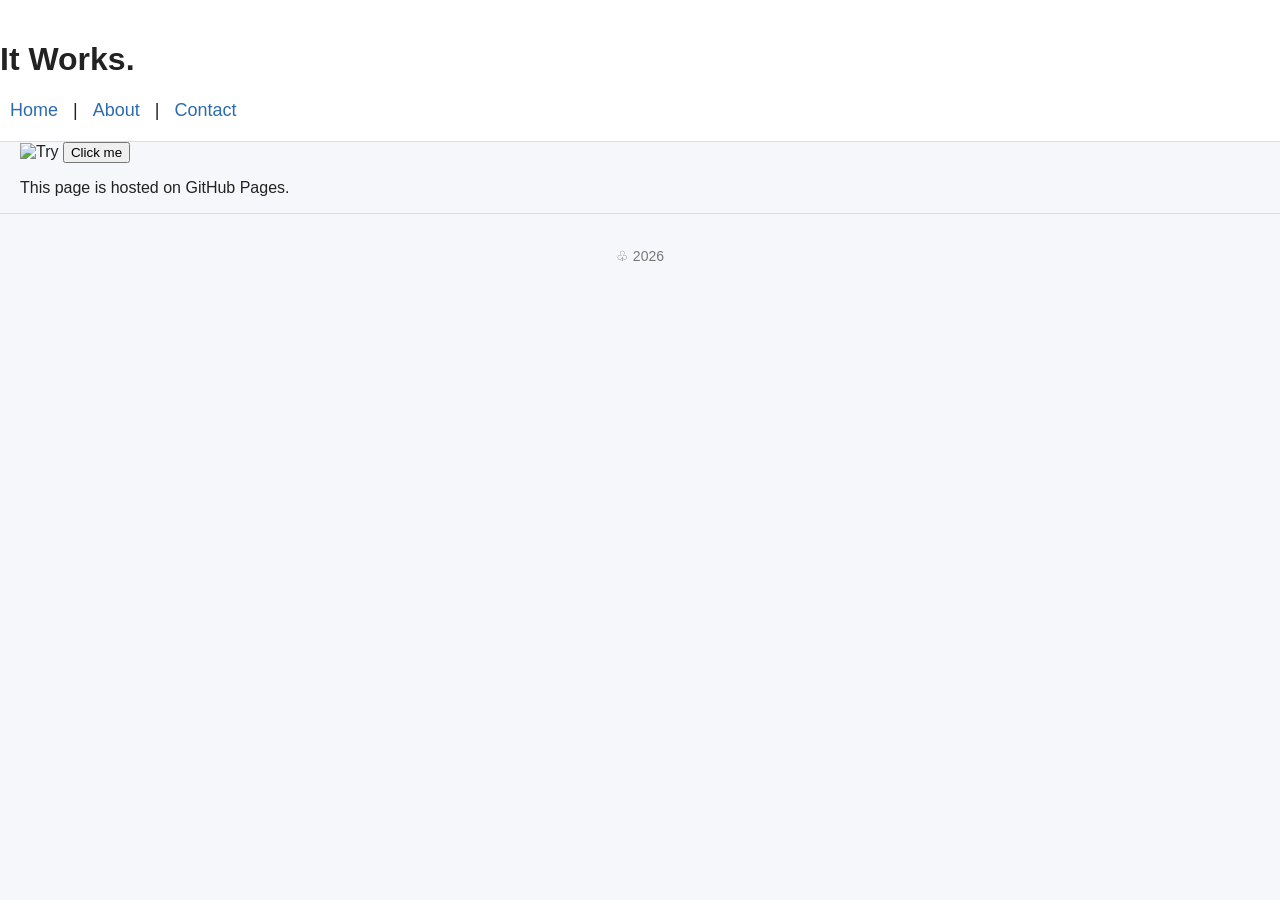
==== index.html @ 2b20ed21 "Update index.html" ====
<!DOCTYPE html>
<html>
  <head>
<meta charset="UTF-8">
<meta name="viewport" content ="width-device-width, initial-scale=1.0">
    <title>My First Website</title>
    <link rel="stylesheet" href="style.css">
  </head>

  <body>
    <header>
    <h1>It Works.</h1>

<nav>
<a href="index.html">Home </a> |
<a href="about.html">About </a> |
<a href="contact.html">Contact</a>
</nav>
    </header>

<main>
<img src="https://picsum.photos/500" alt="Try" width="200">
<button oneclick="showThankYou()">Click me</button>
    <p>This page is hosted on GitHub Pages.</p>
</main>

<footer>
<p> ♧ 2026</p>
</footer>
<script src="script.js"></script>
  </body>
</html>
---- style.css ----
body {
  font-family: Arial, sans-serif;
  background-color: #f5f7fa;
  color: #222;
  margin: 0;
}

header {
background-color:#ffffff;
padding: 20px 0;
border-bottom: 1px solid #ddd;
}

main {
max-width:700px;
margin:v40px auto;
padding: 0 20px;
}

footer {
text-align:center;
color: #777;
  font-size: 14px;
  padding: 20px 0;
border-top: 1px solid #ddd;
}

nav
{margin-top: 10px;
font-size: 18px;
}
nav a
{color : #2b6cb0;
text-decoration: none;
margin: 0 10px;
}

nav a:hover
{text-decoration: underline;
}
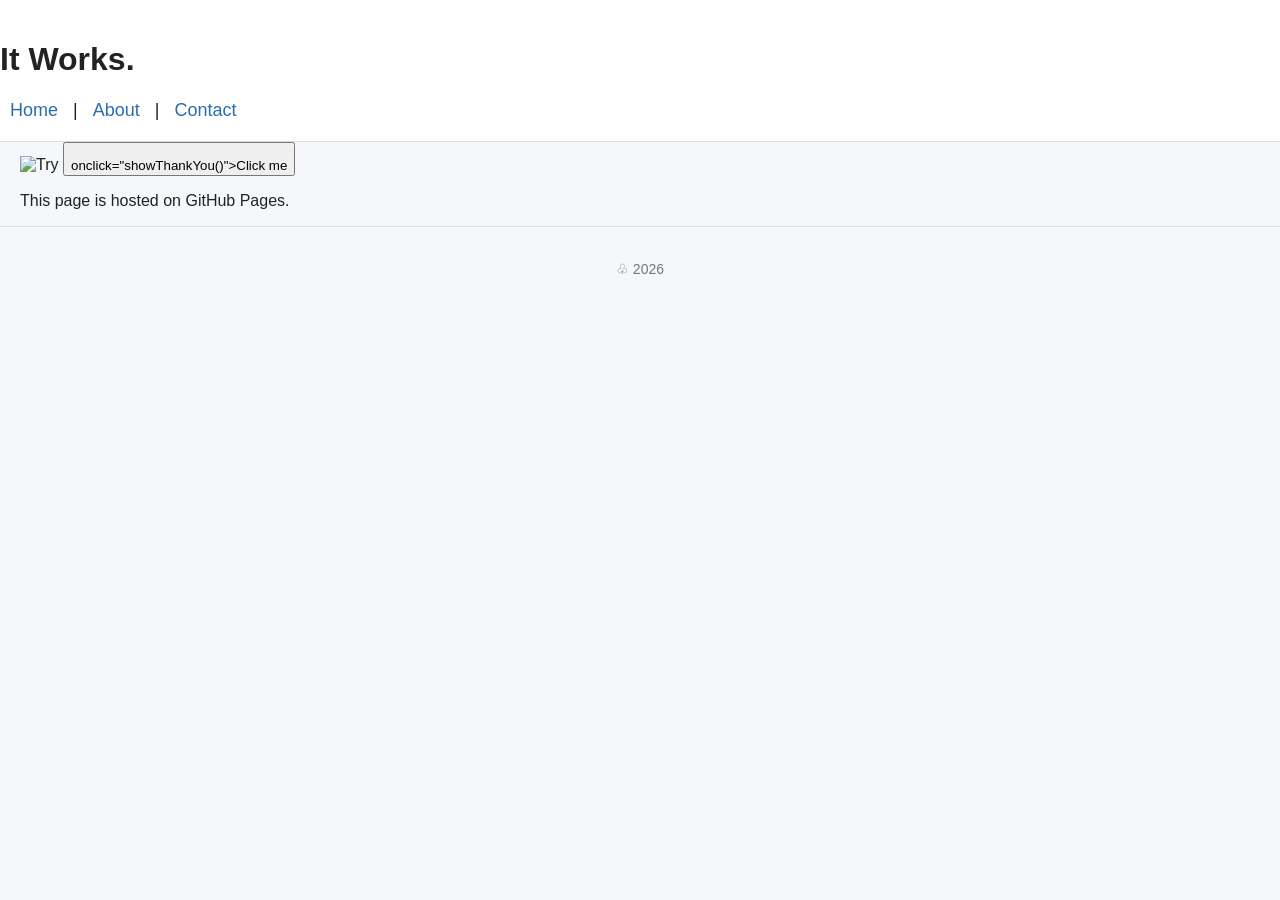
==== commit 7939346e: "Update index.html" ====
--- a/index.html
+++ b/index.html
@@ -2,7 +2,7 @@
 <html>
   <head>
 <meta charset="UTF-8">
-<meta name="viewport" content ="width-device-width, initial-scale=1.0">
+<meta name="viewport" content ="width=device-width, initial-scale=1.0">
     <title>My First Website</title>
     <link rel="stylesheet" href="style.css">
   </head>
@@ -20,7 +20,8 @@
 
 <main>
 <img src="https://picsum.photos/500" alt="Try" width="200">
-<button oneclick="showThankYou()">Click me</button>
+<button
+<p id="message"></p> onclick="showThankYou()">Click me</button>
     <p>This page is hosted on GitHub Pages.</p>
 </main>
 
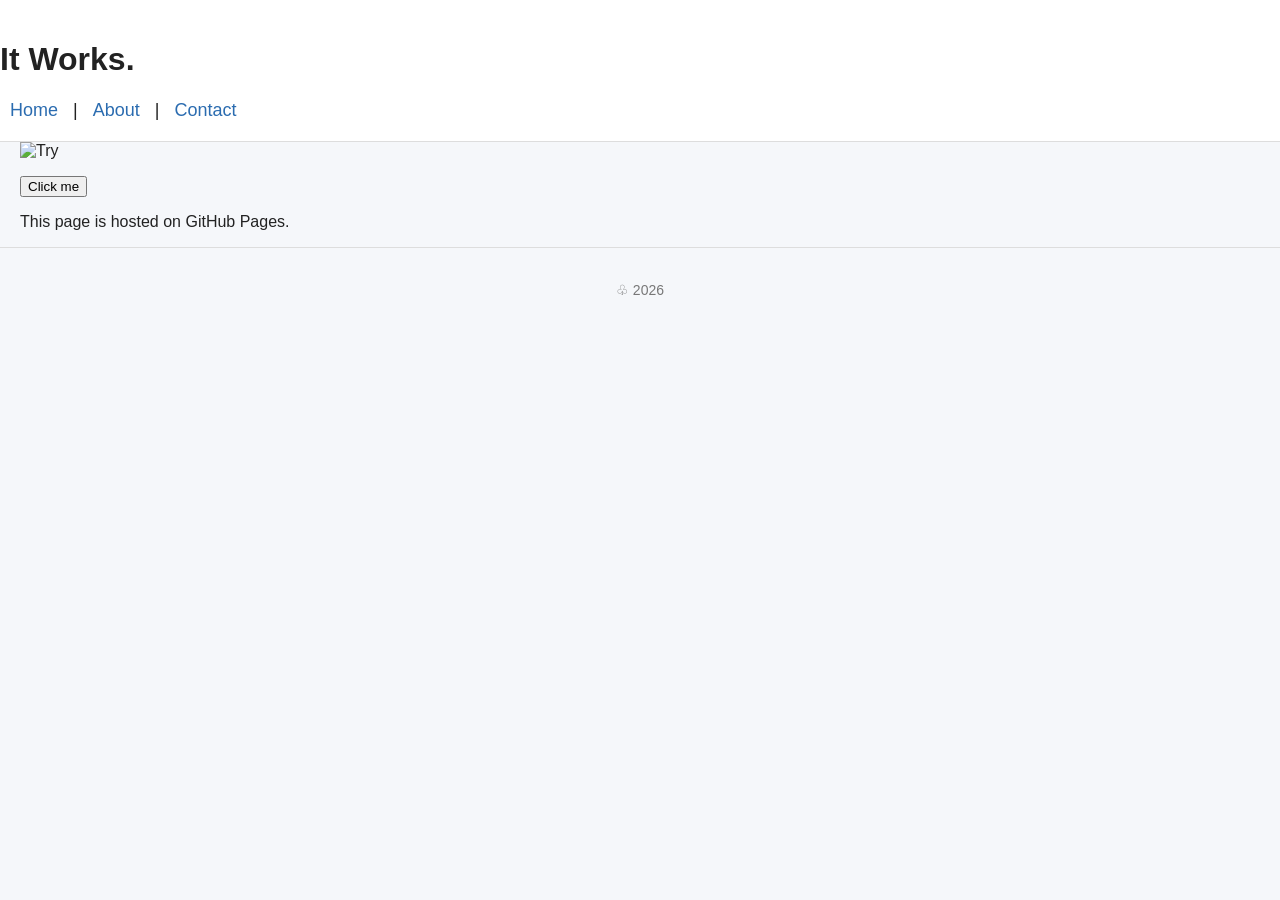
==== commit 041c3cc2: "Update index.html" ====
--- a/index.html
+++ b/index.html
@@ -20,8 +20,9 @@
 
 <main>
 <img src="https://picsum.photos/500" alt="Try" width="200">
+<p id="message"></p>
 <button
-<p id="message"></p> onclick="showThankYou()">Click me</button>
+ onclick="showThankYou()">Click me</button>
     <p>This page is hosted on GitHub Pages.</p>
 </main>
 
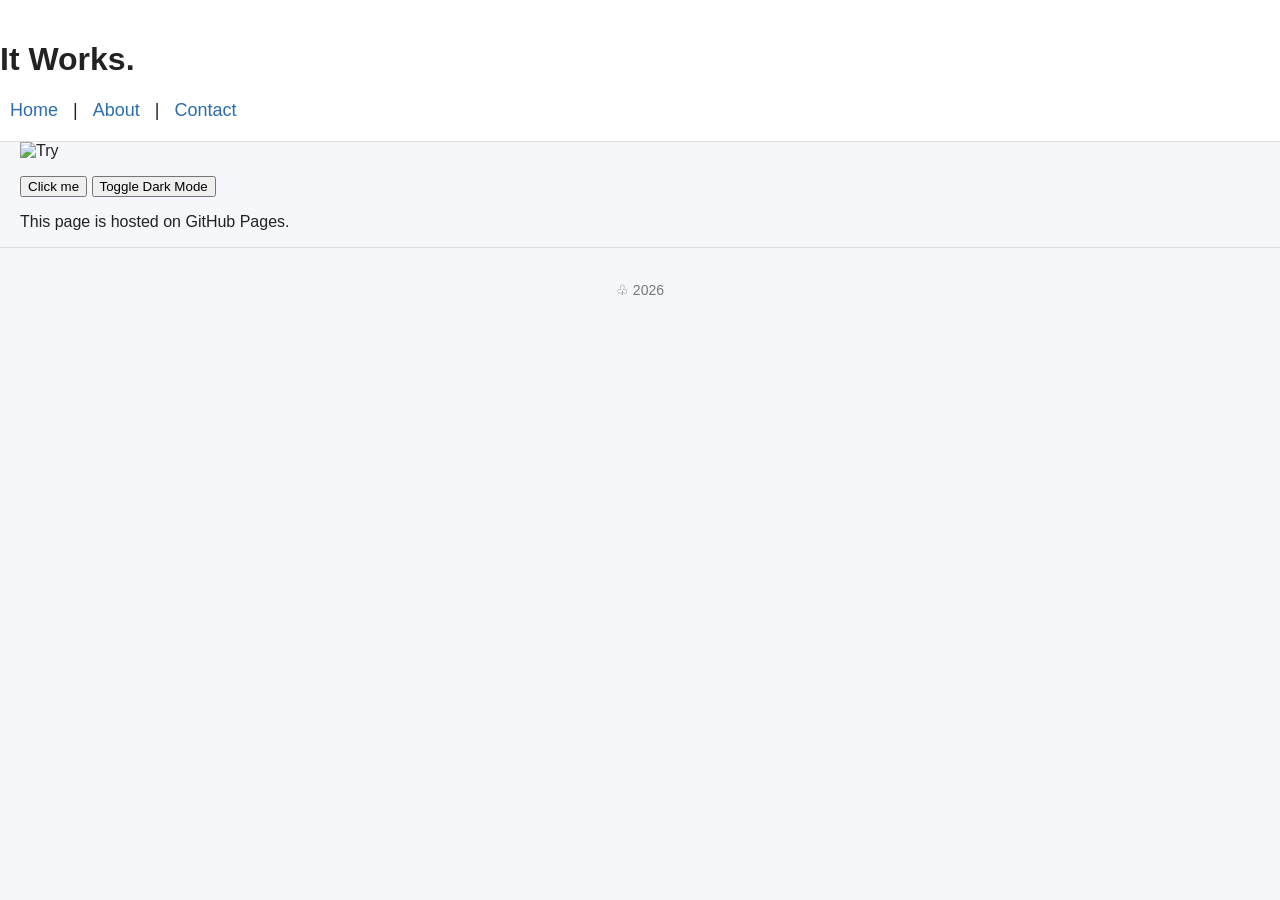
==== commit 7776c864: "Update index.html" ====
--- a/index.html
+++ b/index.html
@@ -21,8 +21,8 @@
 <main>
 <img src="https://picsum.photos/500" alt="Try" width="200">
 <p id="message"></p>
-<button
- onclick="showThankYou()">Click me</button>
+<button onclick="showThankYou()">Click me</button>
+<button onclick="toggleDarkMode()">Toggle Dark Mode</button>
     <p>This page is hosted on GitHub Pages.</p>
 </main>
 
--- a/style.css
+++ b/style.css
@@ -38,3 +38,19 @@
 nav a:hover
 {text-decoration: underline;
 }
+/*Dark-Mode Styles*/
+.dark-mode{
+background-color: #121212;
+color: #e0e0e0;
+}
+.dark-mode header,
+.dark-mode main,
+.dark-mode footer {background-color: #1e1e1e;
+}
+
+.dark-mode a{color:#90caf9;}
+
+.dark-mode button{background-color:#333;
+color: white;
+border: 1px solid #555;
+}
